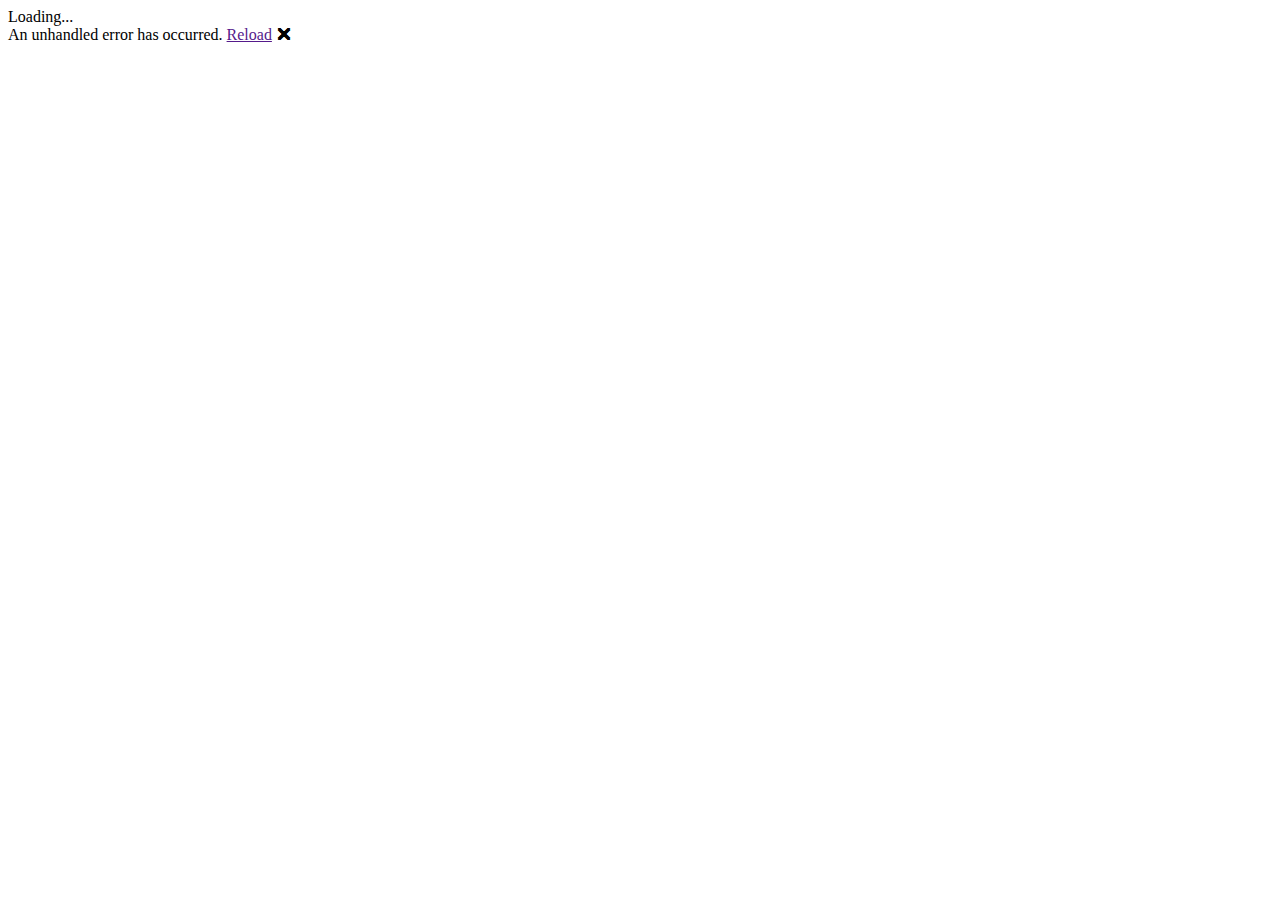
==== SoulWorkerPropertySimulator.Web/wwwroot/index.html @ 0bc02646 "加入專案檔案。" ====
<!DOCTYPE html>
<html>

<head>
    <meta charset="utf-8"/>
    <meta name="viewport" content="width=device-width, initial-scale=1.0, maximum-scale=1.0, user-scalable=no"/>
    <title>SoulWorkerPropertySimulator.Web</title>
    <base href="/"/>
    <link href="css/bootstrap/bootstrap.min.css" rel="stylesheet"/>
    <link href="css/app.css" rel="stylesheet"/>
    <link href="SoulWorkerPropertySimulator.Web.styles.css" rel="stylesheet"/>
</head>

<body>
<div id="app">Loading...</div>

<div id="blazor-error-ui">
    An unhandled error has occurred.
    <a href="" class="reload">Reload</a>
    <a class="dismiss">🗙</a>
</div>
<script src="_framework/blazor.webassembly.js"></script>
</body>

</html>
---- SoulWorkerPropertySimulator.Web/wwwroot/css/app.css ----
﻿@import url('open-iconic/font/css/open-iconic-bootstrap.min.css');

html, body { font-family: 'Helvetica Neue', Helvetica, Arial, sans-serif; }

a, .btn-link { color: #0366d6; }

.btn-primary {
    background-color: #1b6ec2;
    border-color: #1861ac;
    color: #fff;
}

.content { padding-top: 1.1rem; }

.valid.modified:not([type=checkbox]) { outline: 1px solid #26b050; }

.invalid { outline: 1px solid red; }

.validation-message { color: red; }

#blazor-error-ui {
    background: lightyellow;
    bottom: 0;
    box-shadow: 0 -1px 2px rgba(0, 0, 0, 0.2);
    display: none;
    left: 0;
    padding: 0.6rem 1.25rem 0.7rem 1.25rem;
    position: fixed;
    width: 100%;
    z-index: 1000;
}

#blazor-error-ui .dismiss {
    cursor: pointer;
    position: absolute;
    right: 0.75rem;
    top: 0.5rem;
}
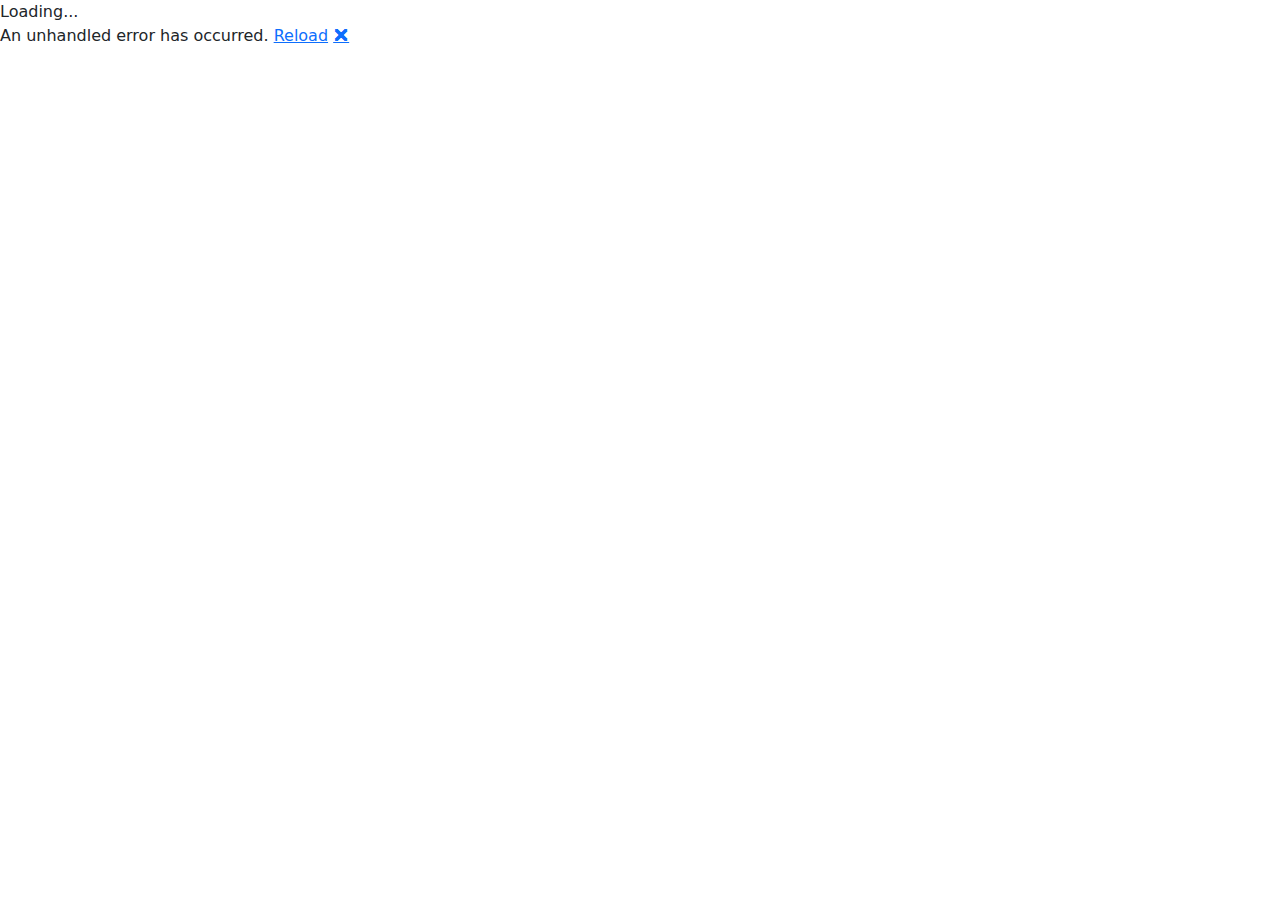
==== commit d5525934: "Let's build UI!" ====
--- a/SoulWorkerPropertySimulator.Web/wwwroot/index.html
+++ b/SoulWorkerPropertySimulator.Web/wwwroot/index.html
@@ -1,4 +1,4 @@
-<!DOCTYPE html>
+﻿<!DOCTYPE html>
 <html>
 
 <head>
@@ -6,7 +6,7 @@
     <meta name="viewport" content="width=device-width, initial-scale=1.0, maximum-scale=1.0, user-scalable=no"/>
     <title>SoulWorkerPropertySimulator.Web</title>
     <base href="/"/>
-    <link href="css/bootstrap/bootstrap.min.css" rel="stylesheet"/>
+    <link href="https://cdn.jsdelivr.net/npm/bootstrap@5.0.0-beta1/dist/css/bootstrap.min.css" rel="stylesheet"/>
     <link href="css/app.css" rel="stylesheet"/>
     <link href="SoulWorkerPropertySimulator.Web.styles.css" rel="stylesheet"/>
 </head>
@@ -18,7 +18,7 @@
     An unhandled error has occurred.
     <a href="" class="reload">Reload</a>
     <a class="dismiss">🗙</a>
-</div>
+</div><script src="https://cdn.jsdelivr.net/npm/bootstrap@5.0.0-beta1/dist/js/bootstrap.bundle.min.js"></script>
 <script src="_framework/blazor.webassembly.js"></script>
 </body>
 
